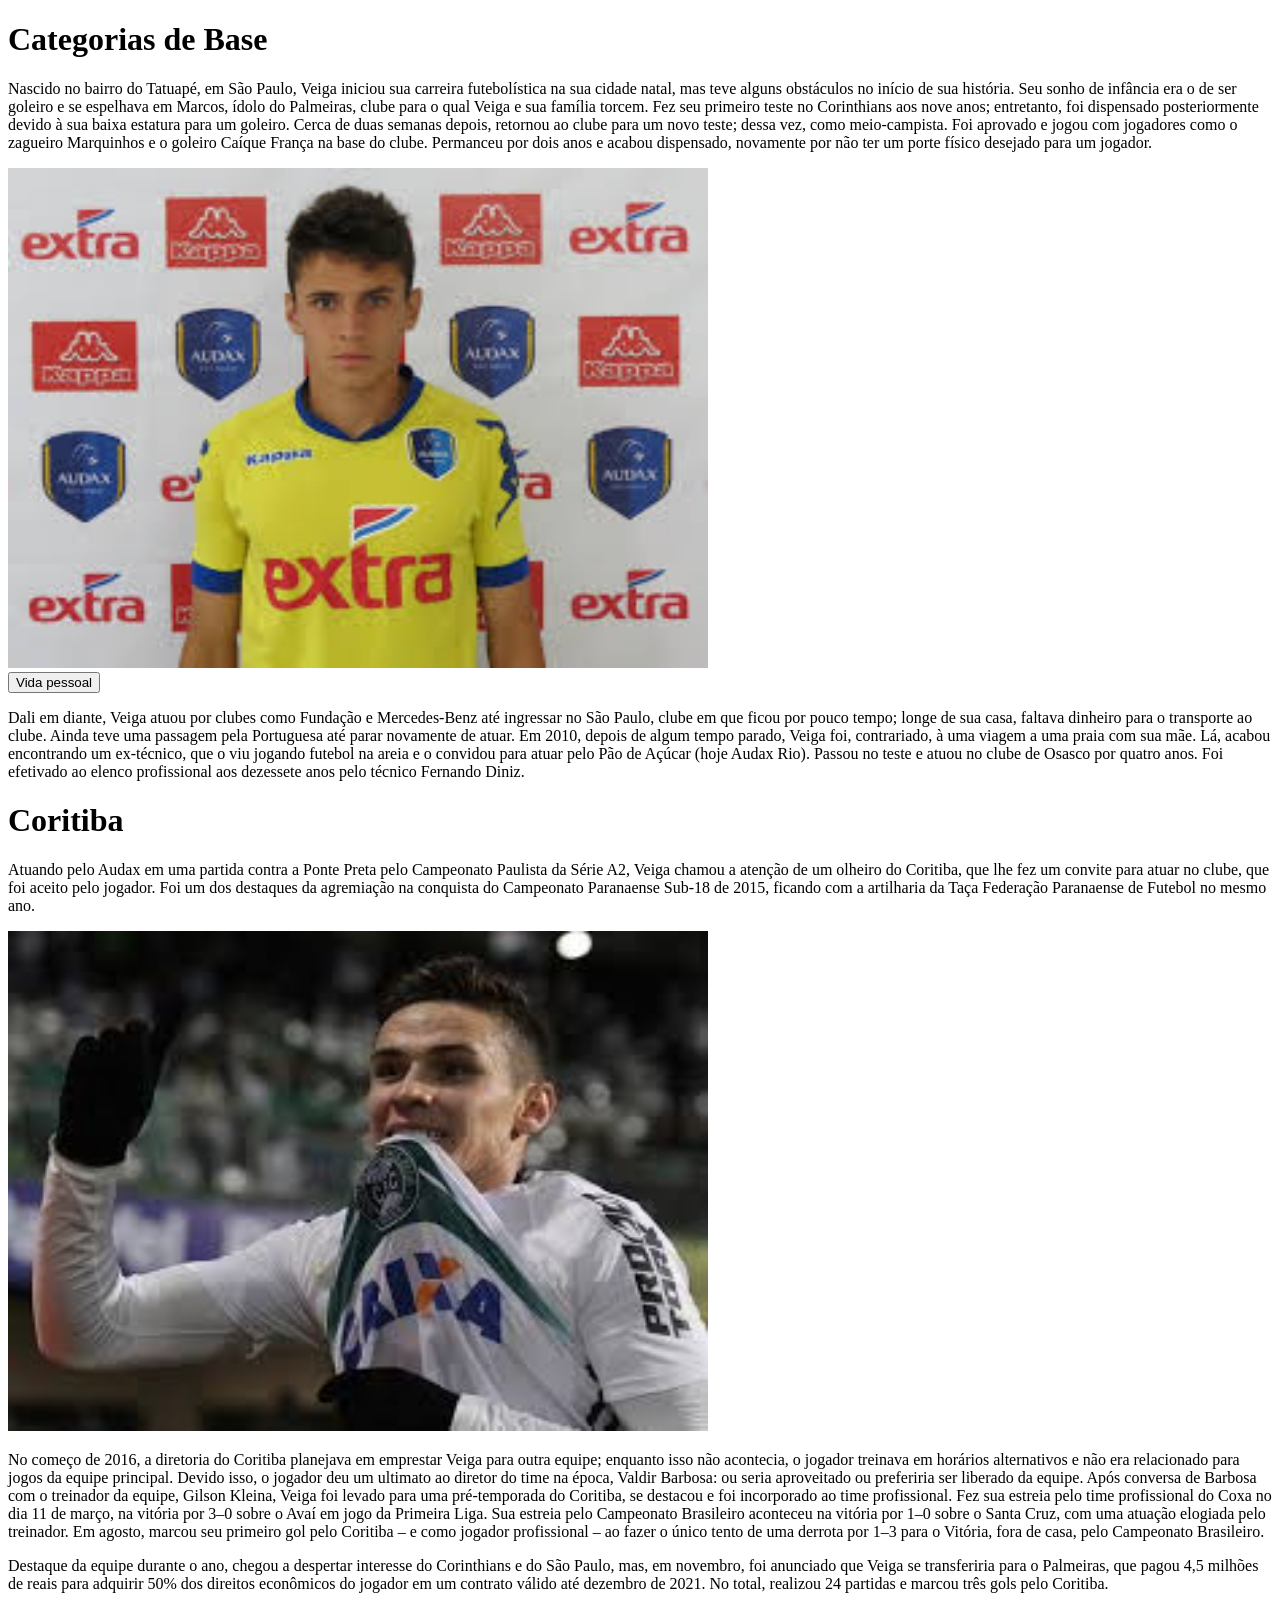
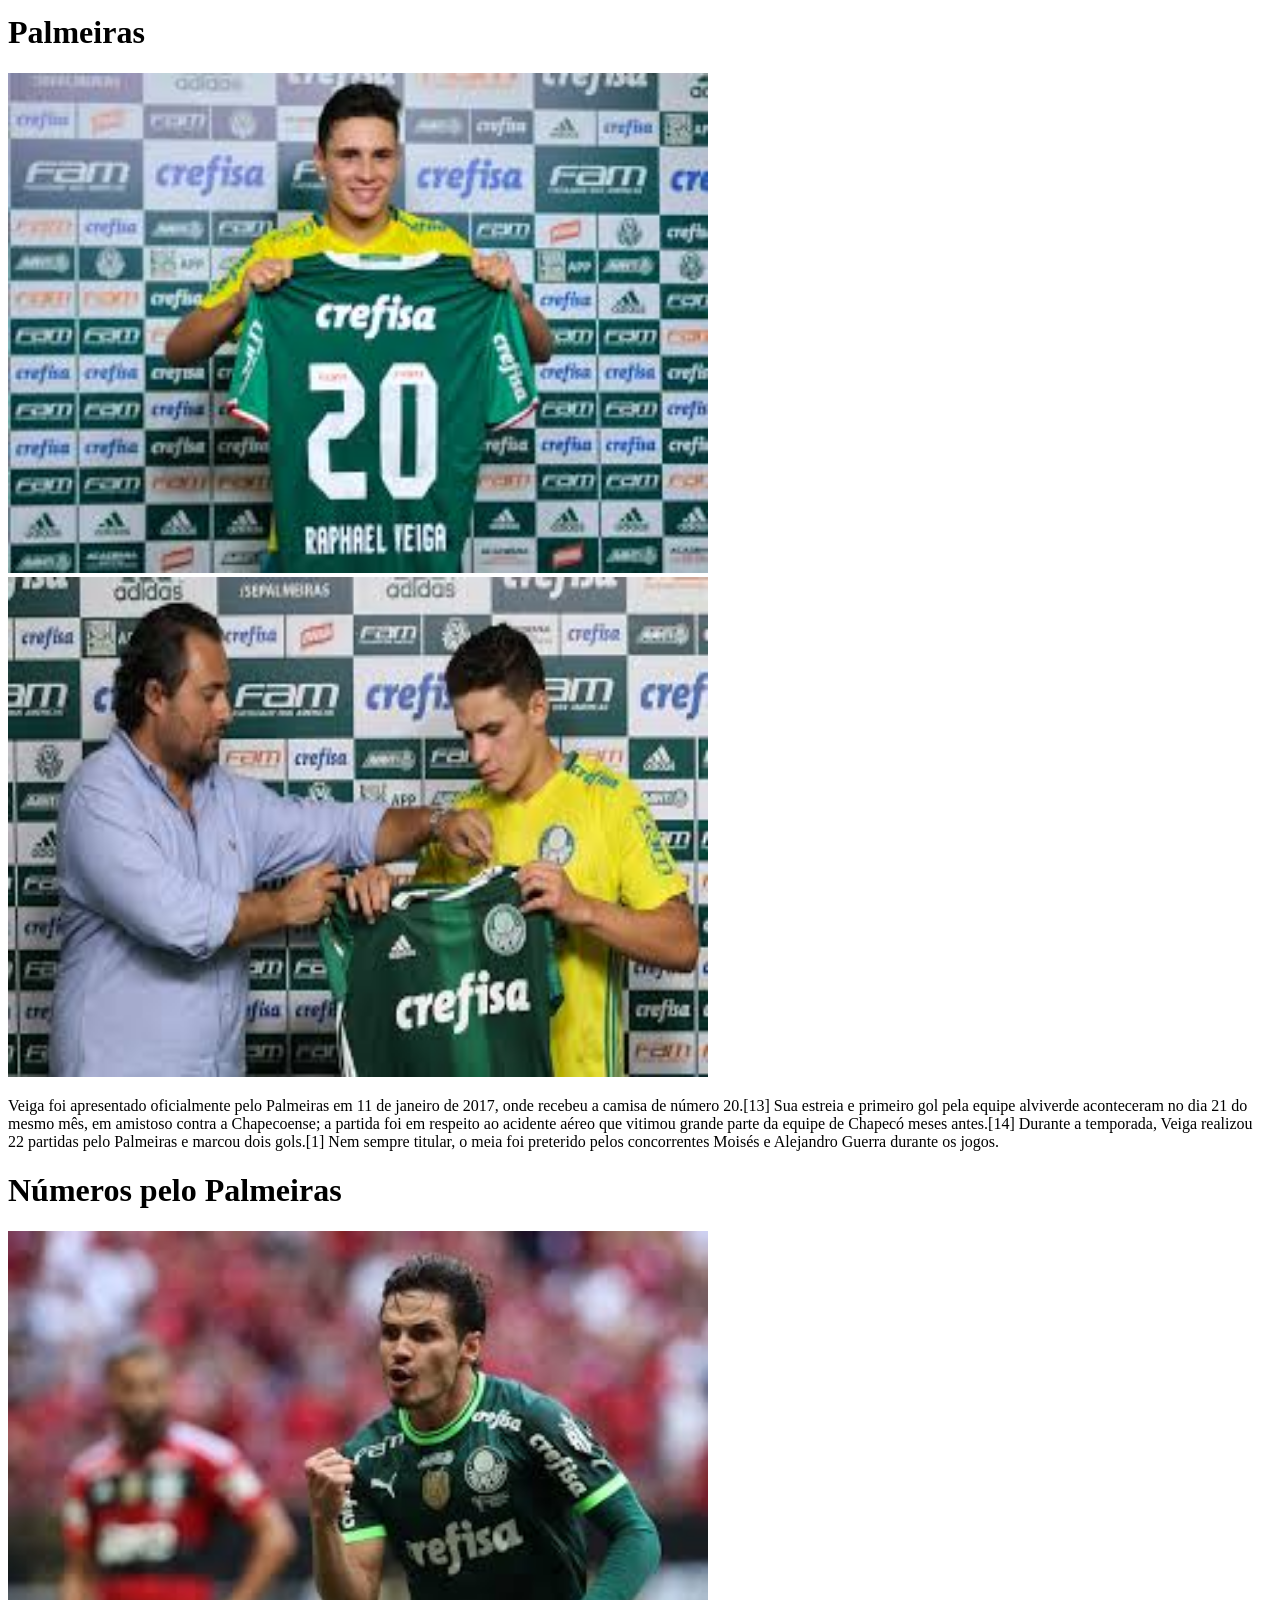
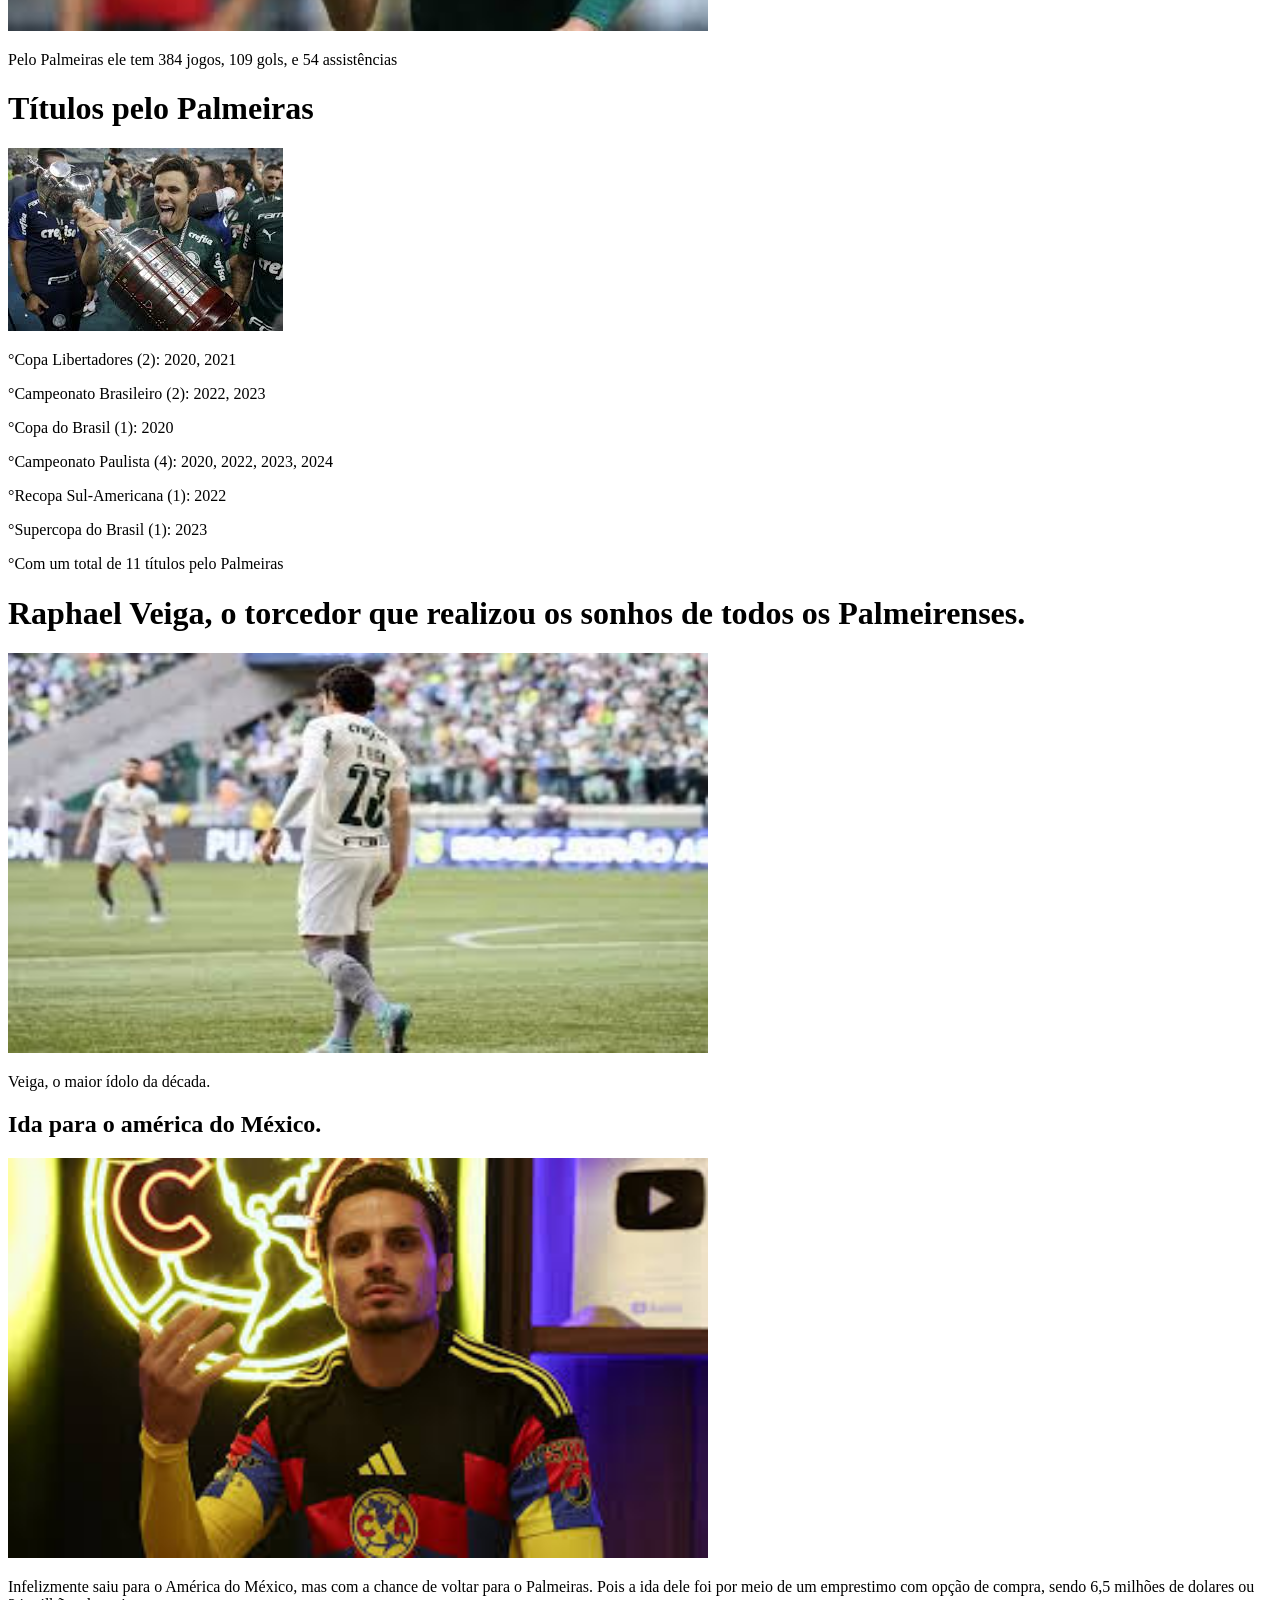
==== index.html @ f230a3b4 "Add files via upload" ====
<!DOCTYPE html>
<html lang="pt-br">
<head>
    <meta charset="UTF-8">
    <meta name="viewport" content="width=device-width, initial-scale=1.0">
    <title>Carreira de Raphael Veiga</title>
</head>
<body>
<h1>Categorias de Base</h1>
<p>Nascido no bairro do Tatuapé, em São Paulo, Veiga iniciou sua carreira futebolística na sua cidade natal, mas teve alguns obstáculos no início de sua história. Seu sonho de infância era o de ser goleiro e se espelhava em Marcos, ídolo do Palmeiras, clube para o qual Veiga e sua família torcem. Fez seu primeiro teste no Corinthians aos nove anos; entretanto, foi dispensado posteriormente devido à sua baixa estatura para um goleiro. Cerca de duas semanas depois, retornou ao clube para um novo teste; dessa vez, como meio-campista. Foi aprovado e jogou com jogadores como o zagueiro Marquinhos e o goleiro Caíque França na base do clube. Permanceu por dois anos e acabou dispensado, novamente por não ter um porte físico desejado para um jogador.</p>
<img height="500" width="700" src="[data-uri]">
<br><a href="Vida_pessoal.html" ><button>Vida pessoal</button></a>
<br><p>Dali em diante, Veiga atuou por clubes como Fundação e Mercedes-Benz até ingressar no São Paulo, clube em que ficou por pouco tempo; longe de sua casa, faltava dinheiro para o transporte ao clube. Ainda teve uma passagem pela Portuguesa até parar novamente de atuar. Em 2010, depois de algum tempo parado, Veiga foi, contrariado, à uma viagem a uma praia com sua mãe. Lá, acabou encontrando um ex-técnico, que o viu jogando futebol na areia e o convidou para atuar pelo Pão de Açúcar (hoje Audax Rio). Passou no teste e atuou no clube de Osasco por quatro anos. Foi efetivado ao elenco profissional aos dezessete anos pelo técnico Fernando Diniz.</p>
<h1>Coritiba</h1>
<p>Atuando pelo Audax em uma partida contra a Ponte Preta pelo Campeonato Paulista da Série A2, Veiga chamou a atenção de um olheiro do Coritiba, que lhe fez um convite para atuar no clube, que foi aceito pelo jogador. Foi um dos destaques da agremiação na conquista do Campeonato Paranaense Sub-18 de 2015, ficando com a artilharia da Taça Federação Paranaense de Futebol no mesmo ano.</p>
<img height="500" width="700" src="[data-uri]">
<p>No começo de 2016, a diretoria do Coritiba planejava em emprestar Veiga para outra equipe; enquanto isso não acontecia, o jogador treinava em horários alternativos e não era relacionado para jogos da equipe principal. Devido isso, o jogador deu um ultimato ao diretor do time na época, Valdir Barbosa: ou seria aproveitado ou preferiria ser liberado da equipe. Após conversa de Barbosa com o treinador da equipe, Gilson Kleina, Veiga foi levado para uma pré-temporada do Coritiba, se destacou e foi incorporado ao time profissional. Fez sua estreia pelo time profissional do Coxa no dia 11 de março, na vitória por 3–0 sobre o Avaí em jogo da Primeira Liga. Sua estreia pelo Campeonato Brasileiro aconteceu na vitória por 1–0 sobre o Santa Cruz, com uma atuação elogiada pelo treinador. Em agosto, marcou seu primeiro gol pelo Coritiba – e como jogador profissional – ao fazer o único tento de uma derrota por 1–3 para o Vitória, fora de casa, pelo Campeonato Brasileiro.</p>
<p>Destaque da equipe durante o ano, chegou a despertar interesse do Corinthians e do São Paulo, mas, em novembro, foi anunciado que Veiga se transferiria para o Palmeiras, que pagou 4,5 milhões de reais para adquirir 50% dos direitos econômicos do jogador em um contrato válido até dezembro de 2021. No total, realizou 24 partidas e marcou três gols pelo Coritiba.</p>
<h1>Palmeiras</h1>
<img height="500" width="700" src="[data-uri]"> <img height="500" width="700" src="[data-uri]" 
<br><p>Veiga foi apresentado oficialmente pelo Palmeiras em 11 de janeiro de 2017, onde recebeu a camisa de número 20.[13] Sua estreia e primeiro gol pela equipe alviverde aconteceram no dia 21 do mesmo mês, em amistoso contra a Chapecoense; a partida foi em respeito ao acidente aéreo que vitimou grande parte da equipe de Chapecó meses antes.[14] Durante a temporada, Veiga realizou 22 partidas pelo Palmeiras e marcou dois gols.[1] Nem sempre titular, o meia foi preterido pelos concorrentes Moisés e Alejandro Guerra durante os jogos.</p>
<h1>Números pelo Palmeiras</h3>
    <img height="400" width="700" src="[data-uri]">
<p>Pelo Palmeiras ele tem 384 jogos, 109 gols, e 54 assistências</p>
<h1>Títulos pelo Palmeiras</h4>
    <img src="[data-uri]">
<p>°Copa Libertadores (2): 2020, 2021</p>
<p>°Campeonato Brasileiro (2): 2022, 2023</p>
<p>°Copa do Brasil (1): 2020</p>
<p>°Campeonato Paulista (4): 2020, 2022, 2023, 2024</p>
<p>°Recopa Sul-Americana (1): 2022</p>
<p>°Supercopa do Brasil (1): 2023 </p>
<p>°Com um total de 11 títulos pelo Palmeiras</p>
























<h1>Raphael Veiga, o torcedor que realizou os sonhos de todos os Palmeirenses.</h1>
    <img height="400" width="700" src=[data-uri]>

<p>Veiga, o maior ídolo da década.</p>
<h2>Ida para o américa do México.</h2>
    <img height="400" width="700" src="[data-uri]">
<p>Infelizmente saiu para o América do México, mas com a chance de voltar para o Palmeiras. Pois a ida dele foi por meio de um emprestimo com opção de compra, sendo 6,5 milhões de dolares ou 34 milhões de reais.</p>


</body>
</html>
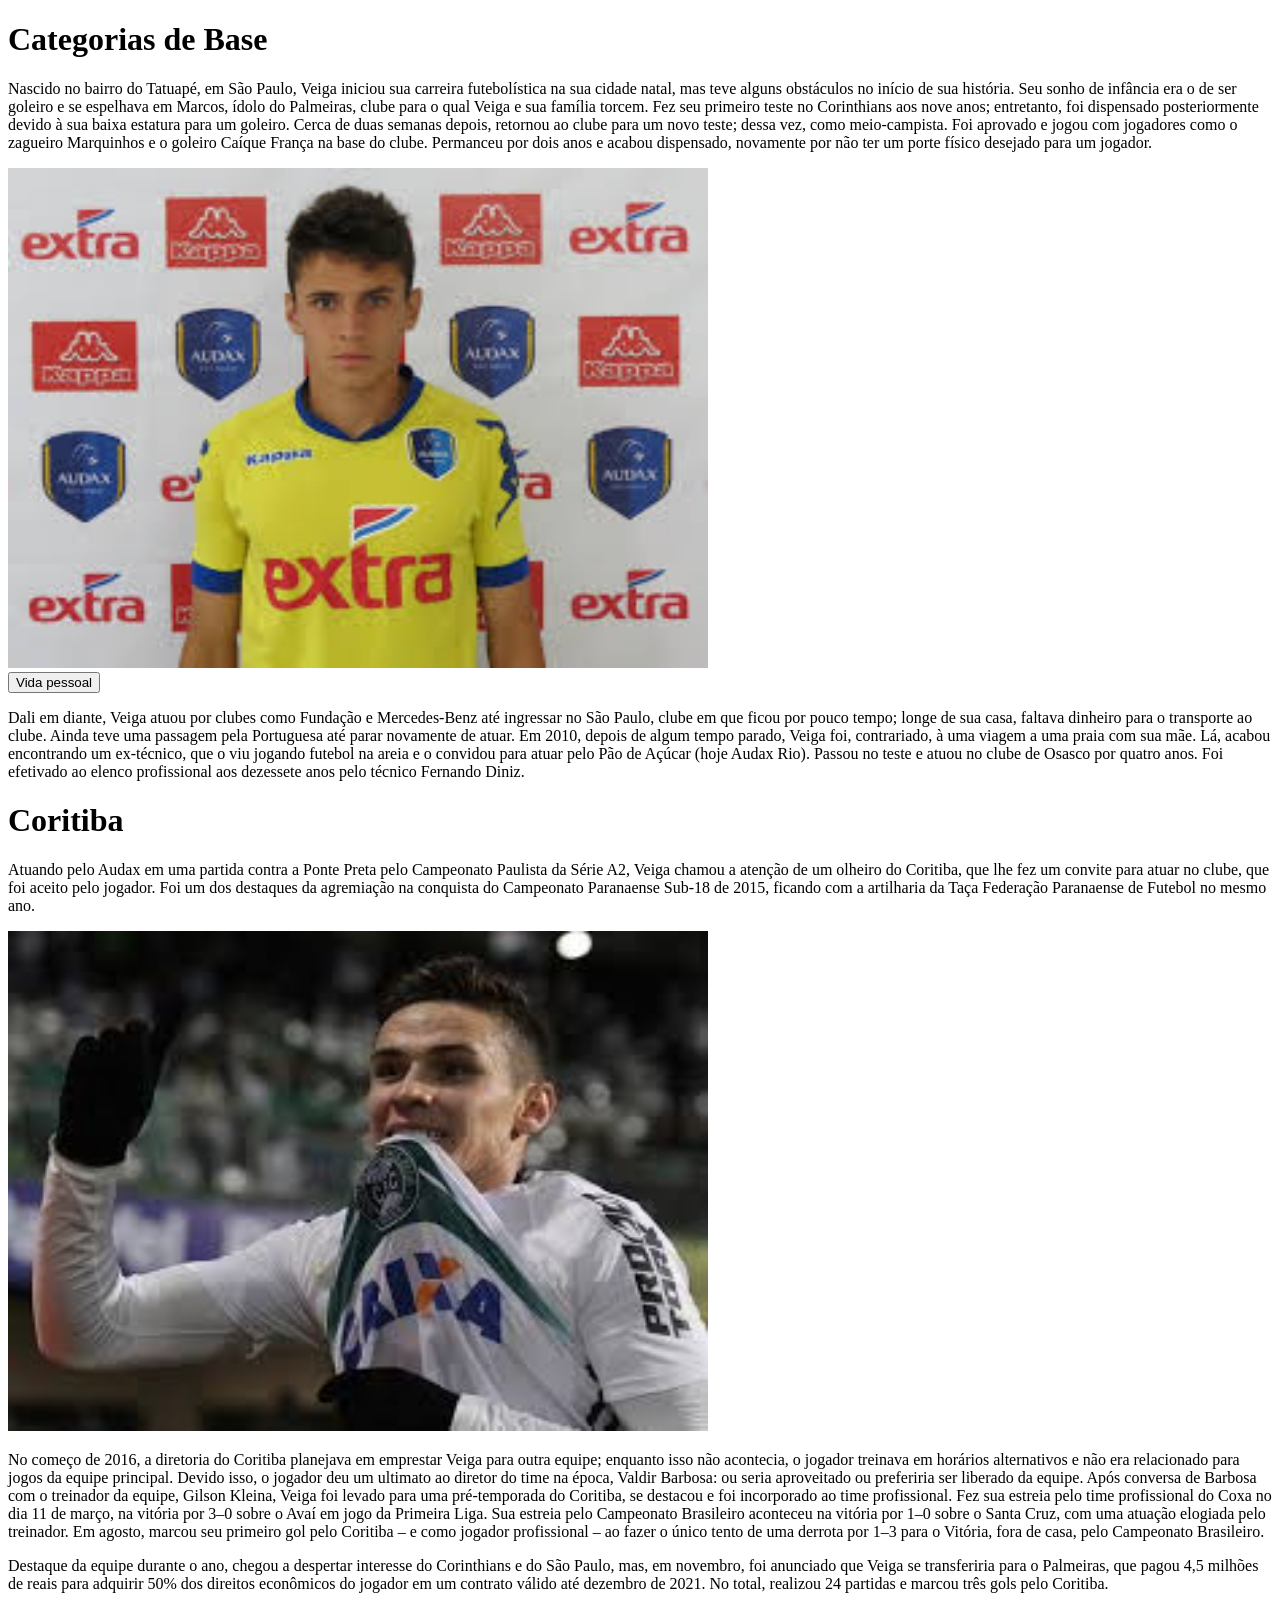
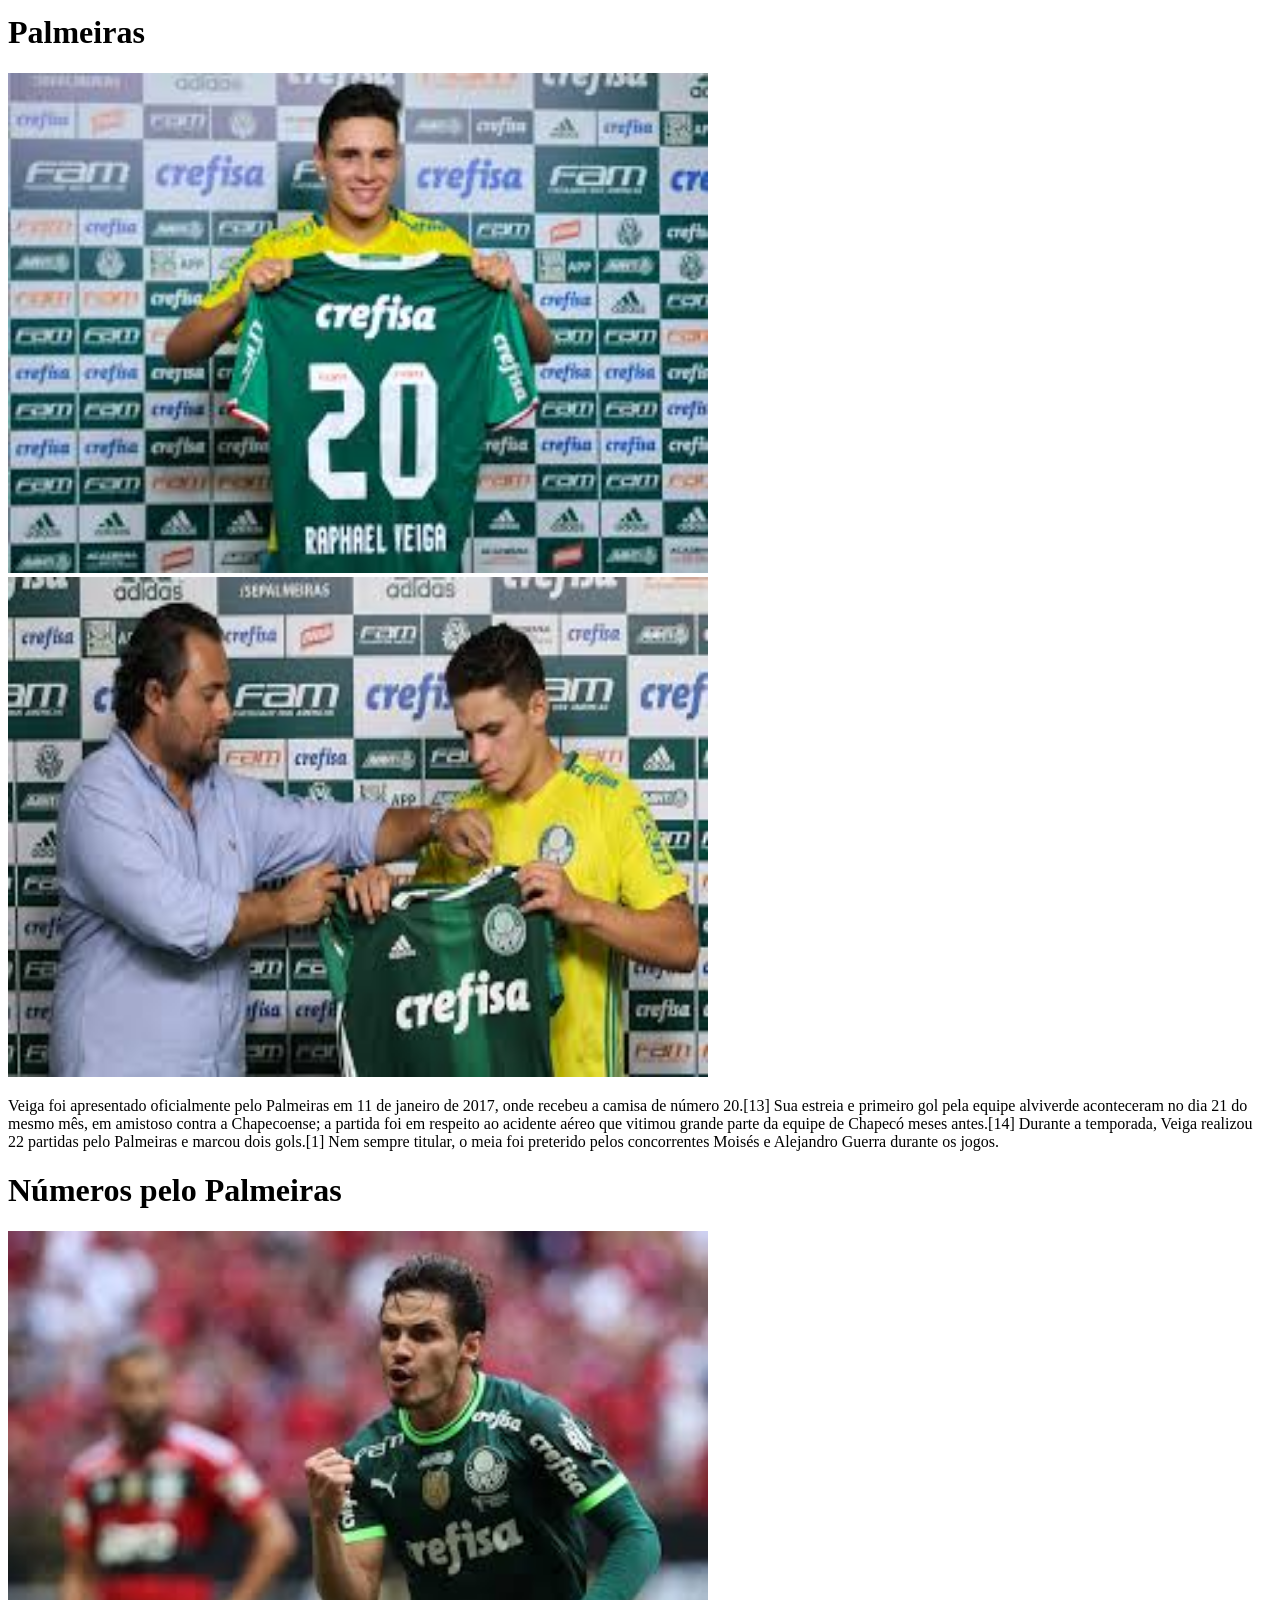
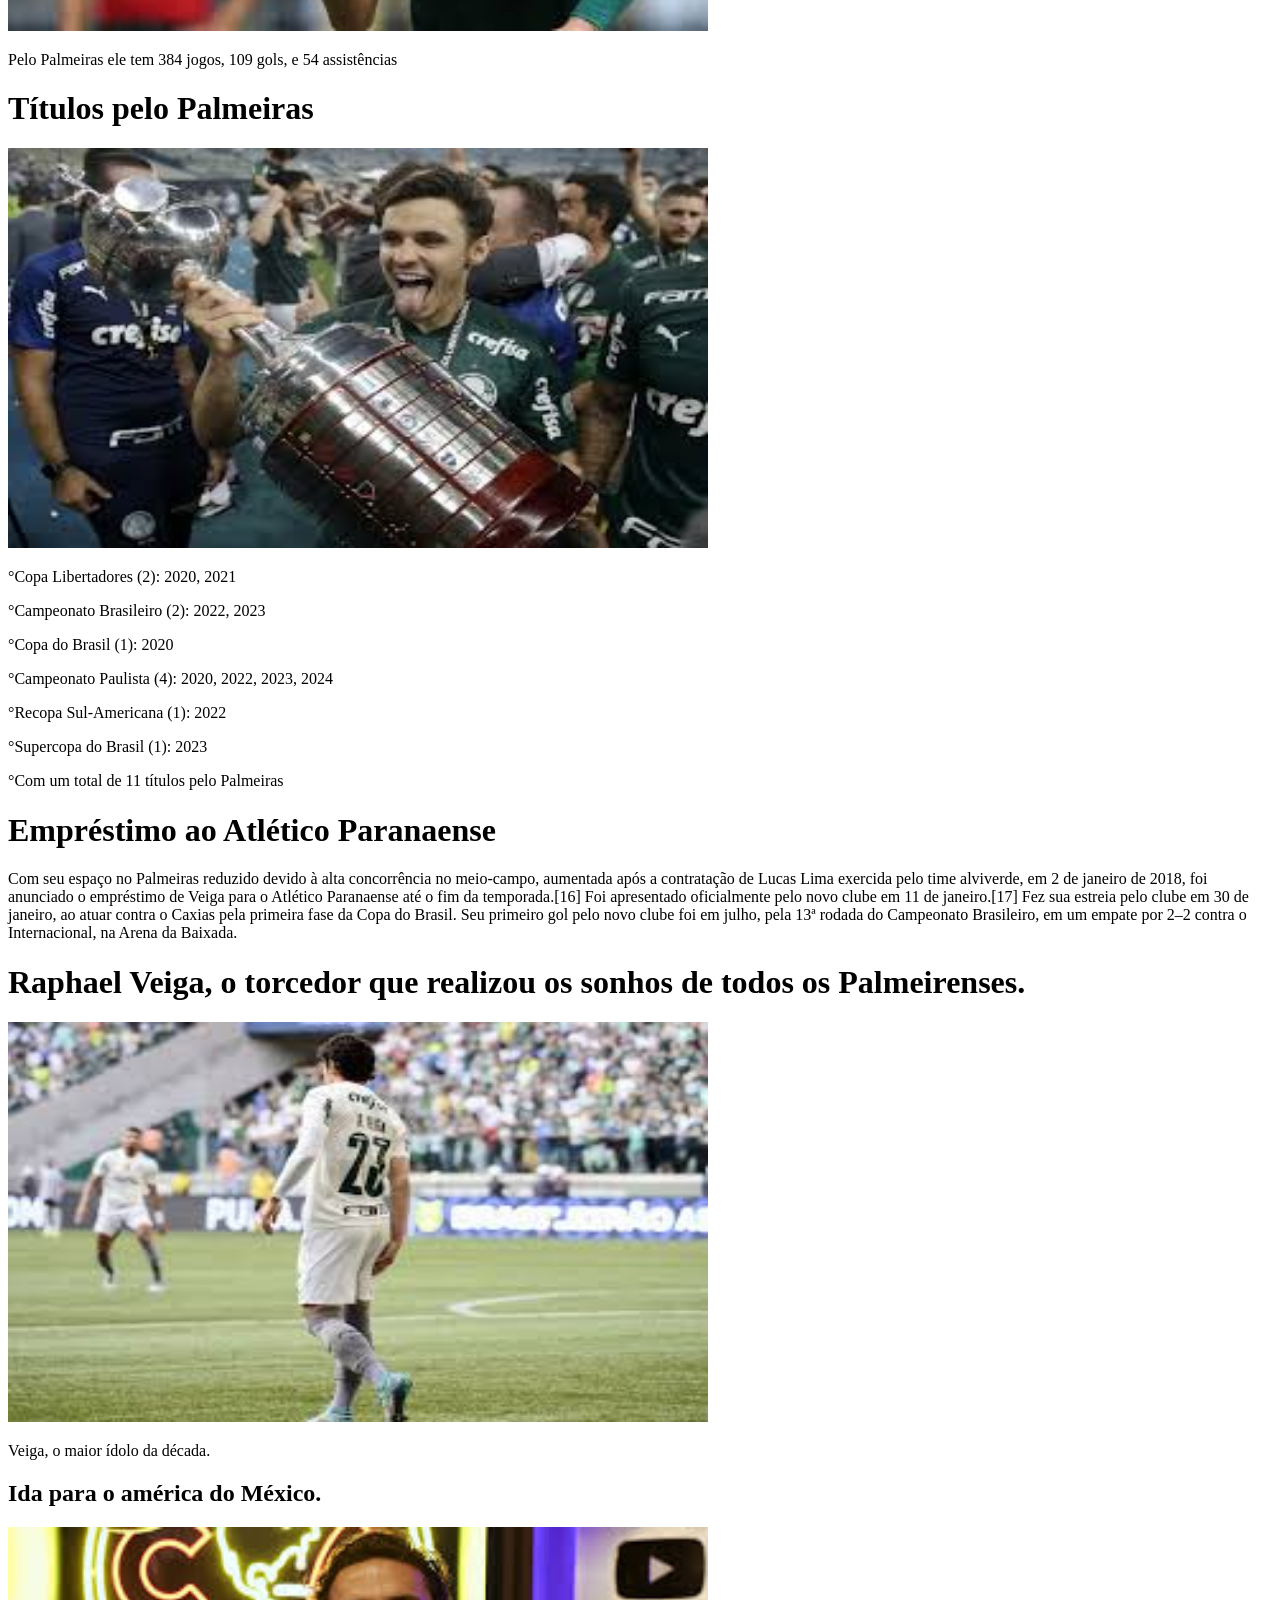
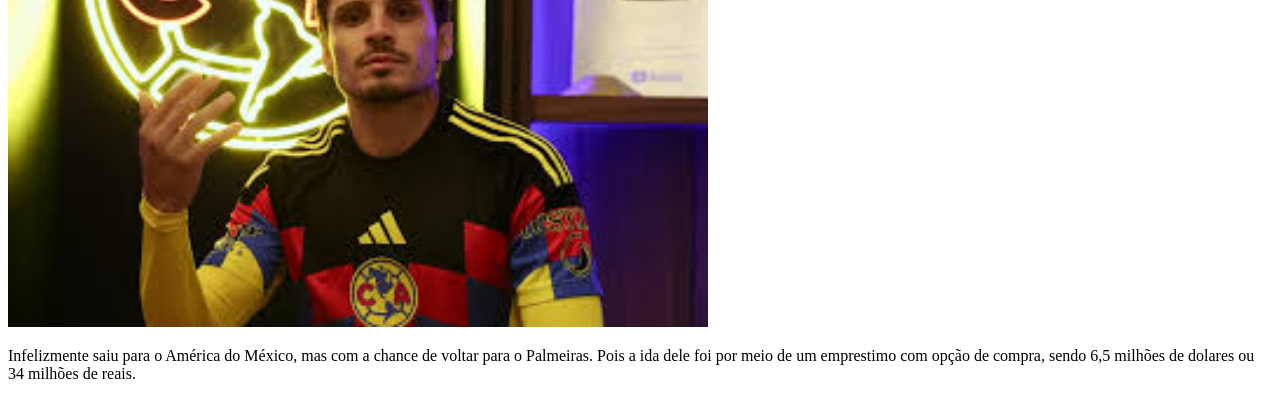
==== commit 9ad22c8a: "Colori os titulos e parágrafos" ====
--- a/index.html
+++ b/index.html
@@ -4,26 +4,27 @@
     <meta charset="UTF-8">
     <meta name="viewport" content="width=device-width, initial-scale=1.0">
     <title>Carreira de Raphael Veiga</title>
+<link rel="stylesheet" href="style.css">
 </head>
 <body>
 <h1>Categorias de Base</h1>
 <p>Nascido no bairro do Tatuapé, em São Paulo, Veiga iniciou sua carreira futebolística na sua cidade natal, mas teve alguns obstáculos no início de sua história. Seu sonho de infância era o de ser goleiro e se espelhava em Marcos, ídolo do Palmeiras, clube para o qual Veiga e sua família torcem. Fez seu primeiro teste no Corinthians aos nove anos; entretanto, foi dispensado posteriormente devido à sua baixa estatura para um goleiro. Cerca de duas semanas depois, retornou ao clube para um novo teste; dessa vez, como meio-campista. Foi aprovado e jogou com jogadores como o zagueiro Marquinhos e o goleiro Caíque França na base do clube. Permanceu por dois anos e acabou dispensado, novamente por não ter um porte físico desejado para um jogador.</p>
-<img height="500" width="700" src="[data-uri]">
+    <img height="500" width="700" src="[data-uri]">
 <br><a href="Vida_pessoal.html" ><button>Vida pessoal</button></a>
 <br><p>Dali em diante, Veiga atuou por clubes como Fundação e Mercedes-Benz até ingressar no São Paulo, clube em que ficou por pouco tempo; longe de sua casa, faltava dinheiro para o transporte ao clube. Ainda teve uma passagem pela Portuguesa até parar novamente de atuar. Em 2010, depois de algum tempo parado, Veiga foi, contrariado, à uma viagem a uma praia com sua mãe. Lá, acabou encontrando um ex-técnico, que o viu jogando futebol na areia e o convidou para atuar pelo Pão de Açúcar (hoje Audax Rio). Passou no teste e atuou no clube de Osasco por quatro anos. Foi efetivado ao elenco profissional aos dezessete anos pelo técnico Fernando Diniz.</p>
 <h1>Coritiba</h1>
 <p>Atuando pelo Audax em uma partida contra a Ponte Preta pelo Campeonato Paulista da Série A2, Veiga chamou a atenção de um olheiro do Coritiba, que lhe fez um convite para atuar no clube, que foi aceito pelo jogador. Foi um dos destaques da agremiação na conquista do Campeonato Paranaense Sub-18 de 2015, ficando com a artilharia da Taça Federação Paranaense de Futebol no mesmo ano.</p>
-<img height="500" width="700" src="[data-uri]">
+    <img height="500" width="700" src="[data-uri]">
 <p>No começo de 2016, a diretoria do Coritiba planejava em emprestar Veiga para outra equipe; enquanto isso não acontecia, o jogador treinava em horários alternativos e não era relacionado para jogos da equipe principal. Devido isso, o jogador deu um ultimato ao diretor do time na época, Valdir Barbosa: ou seria aproveitado ou preferiria ser liberado da equipe. Após conversa de Barbosa com o treinador da equipe, Gilson Kleina, Veiga foi levado para uma pré-temporada do Coritiba, se destacou e foi incorporado ao time profissional. Fez sua estreia pelo time profissional do Coxa no dia 11 de março, na vitória por 3–0 sobre o Avaí em jogo da Primeira Liga. Sua estreia pelo Campeonato Brasileiro aconteceu na vitória por 1–0 sobre o Santa Cruz, com uma atuação elogiada pelo treinador. Em agosto, marcou seu primeiro gol pelo Coritiba – e como jogador profissional – ao fazer o único tento de uma derrota por 1–3 para o Vitória, fora de casa, pelo Campeonato Brasileiro.</p>
 <p>Destaque da equipe durante o ano, chegou a despertar interesse do Corinthians e do São Paulo, mas, em novembro, foi anunciado que Veiga se transferiria para o Palmeiras, que pagou 4,5 milhões de reais para adquirir 50% dos direitos econômicos do jogador em um contrato válido até dezembro de 2021. No total, realizou 24 partidas e marcou três gols pelo Coritiba.</p>
 <h1>Palmeiras</h1>
-<img height="500" width="700" src="[data-uri]"> <img height="500" width="700" src="[data-uri]" 
+    <img height="500" width="700" src="[data-uri]"> <img height="500" width="700" src="[data-uri]" 
 <br><p>Veiga foi apresentado oficialmente pelo Palmeiras em 11 de janeiro de 2017, onde recebeu a camisa de número 20.[13] Sua estreia e primeiro gol pela equipe alviverde aconteceram no dia 21 do mesmo mês, em amistoso contra a Chapecoense; a partida foi em respeito ao acidente aéreo que vitimou grande parte da equipe de Chapecó meses antes.[14] Durante a temporada, Veiga realizou 22 partidas pelo Palmeiras e marcou dois gols.[1] Nem sempre titular, o meia foi preterido pelos concorrentes Moisés e Alejandro Guerra durante os jogos.</p>
 <h1>Números pelo Palmeiras</h3>
     <img height="400" width="700" src="[data-uri]">
 <p>Pelo Palmeiras ele tem 384 jogos, 109 gols, e 54 assistências</p>
 <h1>Títulos pelo Palmeiras</h4>
-    <img src="[data-uri]">
+    <img height="400" width="700" src="[data-uri]">
 <p>°Copa Libertadores (2): 2020, 2021</p>
 <p>°Campeonato Brasileiro (2): 2022, 2023</p>
 <p>°Copa do Brasil (1): 2020</p>
@@ -31,8 +32,8 @@
 <p>°Recopa Sul-Americana (1): 2022</p>
 <p>°Supercopa do Brasil (1): 2023 </p>
 <p>°Com um total de 11 títulos pelo Palmeiras</p>
-
-
+<h1>Empréstimo ao Atlético Paranaense</h1>
+<p>Com seu espaço no Palmeiras reduzido devido à alta concorrência no meio-campo, aumentada após a contratação de Lucas Lima exercida pelo time alviverde, em 2 de janeiro de 2018, foi anunciado o empréstimo de Veiga para o Atlético Paranaense até o fim da temporada.[16] Foi apresentado oficialmente pelo novo clube em 11 de janeiro.[17] Fez sua estreia pelo clube em 30 de janeiro, ao atuar contra o Caxias pela primeira fase da Copa do Brasil. Seu primeiro gol pelo novo clube foi em julho, pela 13ª rodada do Campeonato Brasileiro, em um empate por 2–2 contra o Internacional, na Arena da Baixada.</p>
 
 
 
@@ -65,4 +66,4 @@
 
 
 </body>
-</html>+</html>
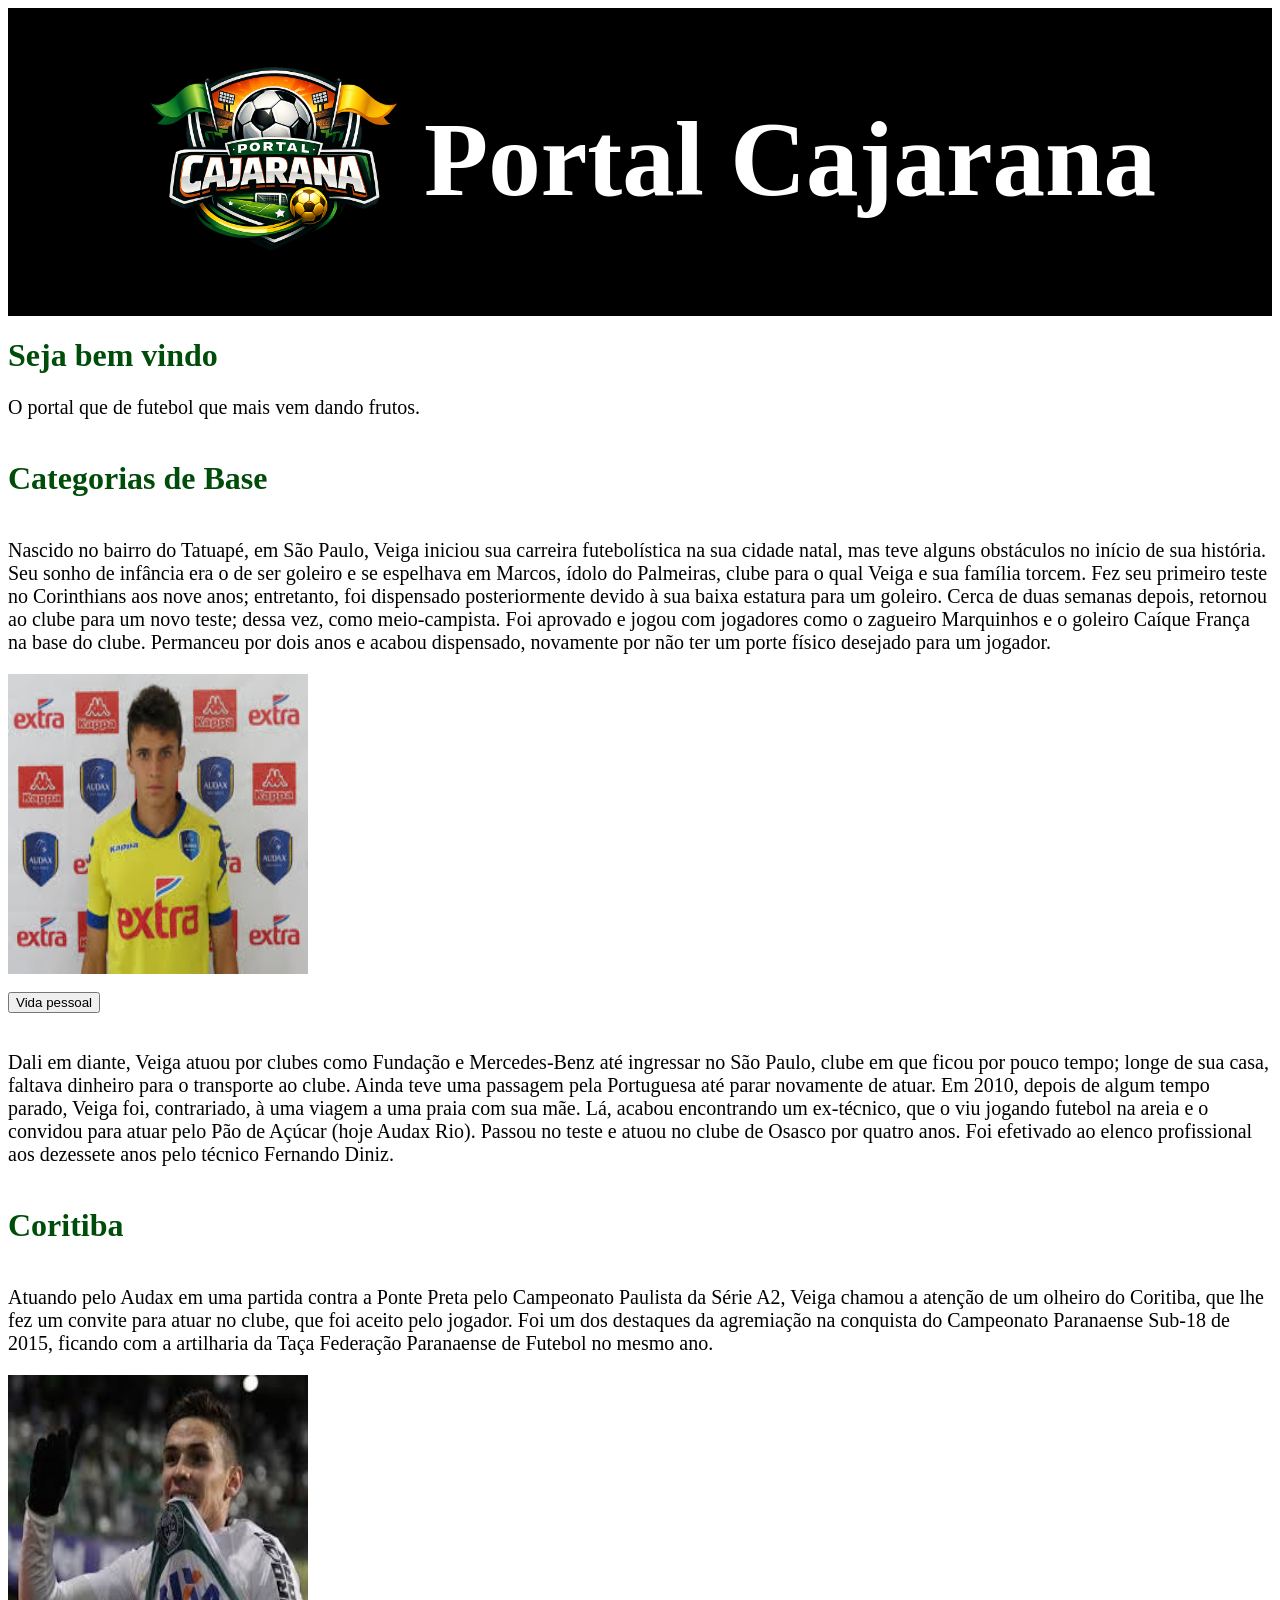
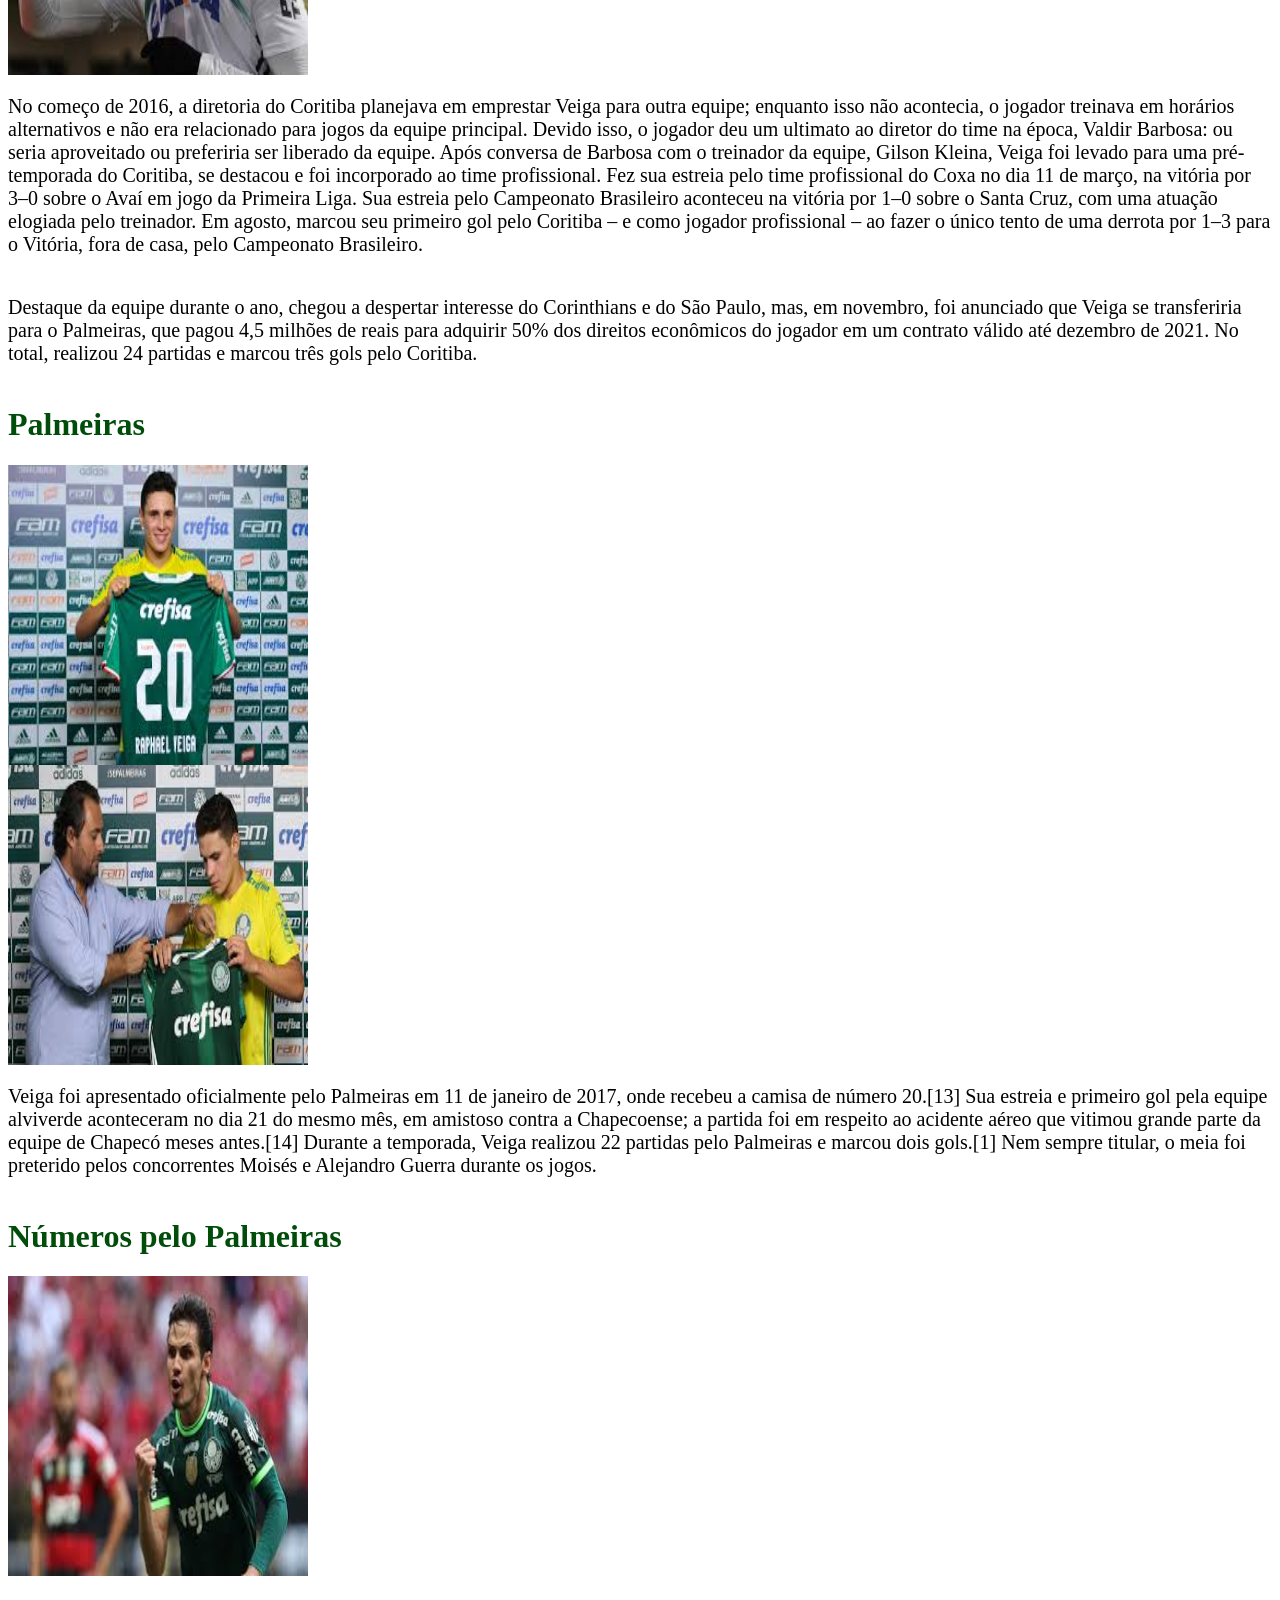
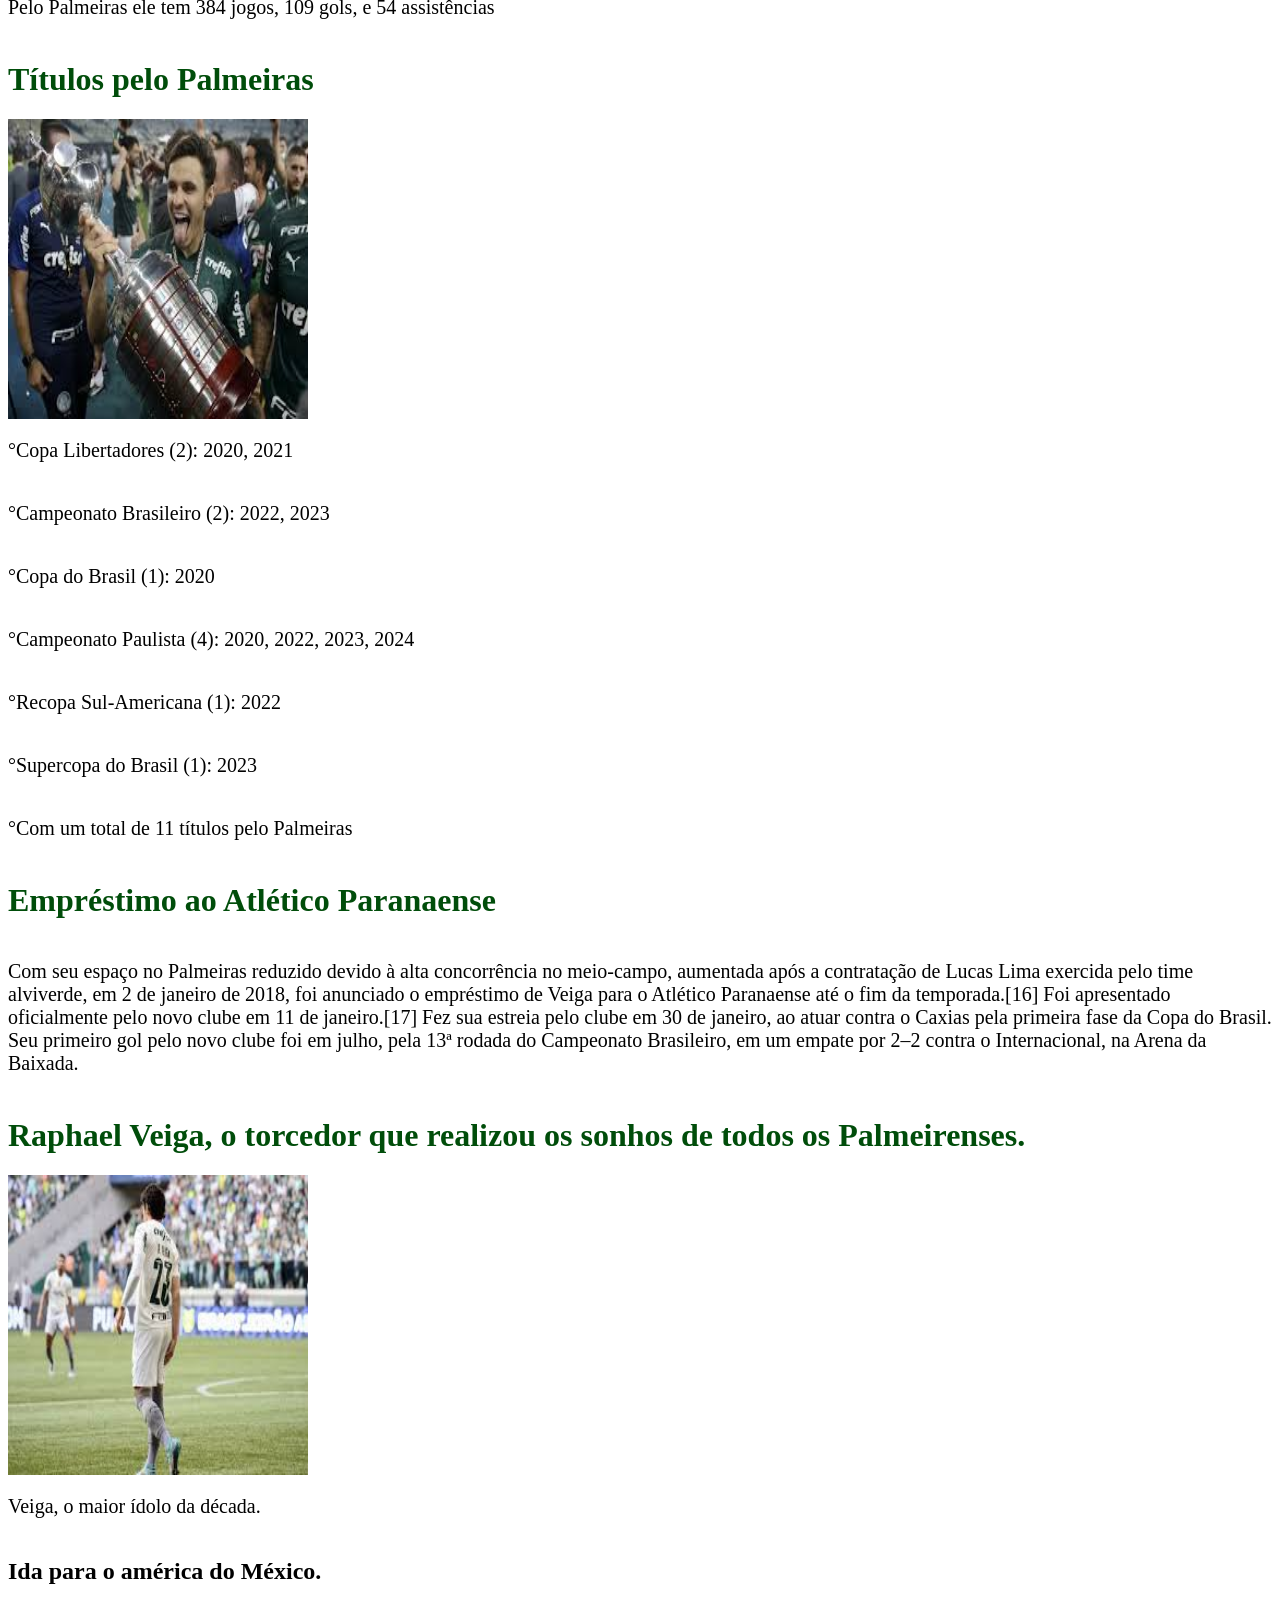
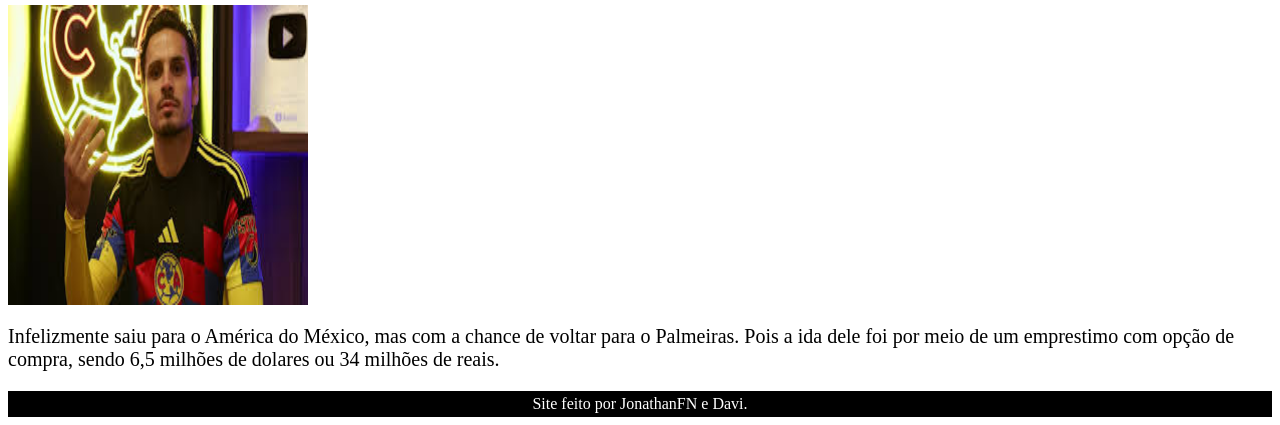
==== commit ec1549be: "Código novo do Raphael Veiga" ====
--- a/index.html
+++ b/index.html
@@ -7,22 +7,66 @@
 <link rel="stylesheet" href="style.css">
 </head>
 <body>
+
+<header>
+
+<img src="Imagens/ChatGPT Image 4 de mar. de 2026, 10_43_14.png">    
+    
+    <h2>Portal Cajarana</h2> 
+
+
+</header>
+
+<main>
+
+    <h1>Seja bem vindo</h1>
+<p>O portal que de futebol que mais vem dando frutos.</p>
+
+</main>
+
+
+
+
+
+
+    
+
+
+
 <h1>Categorias de Base</h1>
 <p>Nascido no bairro do Tatuapé, em São Paulo, Veiga iniciou sua carreira futebolística na sua cidade natal, mas teve alguns obstáculos no início de sua história. Seu sonho de infância era o de ser goleiro e se espelhava em Marcos, ídolo do Palmeiras, clube para o qual Veiga e sua família torcem. Fez seu primeiro teste no Corinthians aos nove anos; entretanto, foi dispensado posteriormente devido à sua baixa estatura para um goleiro. Cerca de duas semanas depois, retornou ao clube para um novo teste; dessa vez, como meio-campista. Foi aprovado e jogou com jogadores como o zagueiro Marquinhos e o goleiro Caíque França na base do clube. Permanceu por dois anos e acabou dispensado, novamente por não ter um porte físico desejado para um jogador.</p>
     <img height="500" width="700" src="[data-uri]">
 <br><a href="Vida_pessoal.html" ><button>Vida pessoal</button></a>
 <br><p>Dali em diante, Veiga atuou por clubes como Fundação e Mercedes-Benz até ingressar no São Paulo, clube em que ficou por pouco tempo; longe de sua casa, faltava dinheiro para o transporte ao clube. Ainda teve uma passagem pela Portuguesa até parar novamente de atuar. Em 2010, depois de algum tempo parado, Veiga foi, contrariado, à uma viagem a uma praia com sua mãe. Lá, acabou encontrando um ex-técnico, que o viu jogando futebol na areia e o convidou para atuar pelo Pão de Açúcar (hoje Audax Rio). Passou no teste e atuou no clube de Osasco por quatro anos. Foi efetivado ao elenco profissional aos dezessete anos pelo técnico Fernando Diniz.</p>
+
+
+
+
+
 <h1>Coritiba</h1>
 <p>Atuando pelo Audax em uma partida contra a Ponte Preta pelo Campeonato Paulista da Série A2, Veiga chamou a atenção de um olheiro do Coritiba, que lhe fez um convite para atuar no clube, que foi aceito pelo jogador. Foi um dos destaques da agremiação na conquista do Campeonato Paranaense Sub-18 de 2015, ficando com a artilharia da Taça Federação Paranaense de Futebol no mesmo ano.</p>
     <img height="500" width="700" src="[data-uri]">
 <p>No começo de 2016, a diretoria do Coritiba planejava em emprestar Veiga para outra equipe; enquanto isso não acontecia, o jogador treinava em horários alternativos e não era relacionado para jogos da equipe principal. Devido isso, o jogador deu um ultimato ao diretor do time na época, Valdir Barbosa: ou seria aproveitado ou preferiria ser liberado da equipe. Após conversa de Barbosa com o treinador da equipe, Gilson Kleina, Veiga foi levado para uma pré-temporada do Coritiba, se destacou e foi incorporado ao time profissional. Fez sua estreia pelo time profissional do Coxa no dia 11 de março, na vitória por 3–0 sobre o Avaí em jogo da Primeira Liga. Sua estreia pelo Campeonato Brasileiro aconteceu na vitória por 1–0 sobre o Santa Cruz, com uma atuação elogiada pelo treinador. Em agosto, marcou seu primeiro gol pelo Coritiba – e como jogador profissional – ao fazer o único tento de uma derrota por 1–3 para o Vitória, fora de casa, pelo Campeonato Brasileiro.</p>
 <p>Destaque da equipe durante o ano, chegou a despertar interesse do Corinthians e do São Paulo, mas, em novembro, foi anunciado que Veiga se transferiria para o Palmeiras, que pagou 4,5 milhões de reais para adquirir 50% dos direitos econômicos do jogador em um contrato válido até dezembro de 2021. No total, realizou 24 partidas e marcou três gols pelo Coritiba.</p>
+
+
+
 <h1>Palmeiras</h1>
     <img height="500" width="700" src="[data-uri]"> <img height="500" width="700" src="[data-uri]" 
 <br><p>Veiga foi apresentado oficialmente pelo Palmeiras em 11 de janeiro de 2017, onde recebeu a camisa de número 20.[13] Sua estreia e primeiro gol pela equipe alviverde aconteceram no dia 21 do mesmo mês, em amistoso contra a Chapecoense; a partida foi em respeito ao acidente aéreo que vitimou grande parte da equipe de Chapecó meses antes.[14] Durante a temporada, Veiga realizou 22 partidas pelo Palmeiras e marcou dois gols.[1] Nem sempre titular, o meia foi preterido pelos concorrentes Moisés e Alejandro Guerra durante os jogos.</p>
+
+
+
+
 <h1>Números pelo Palmeiras</h3>
     <img height="400" width="700" src="[data-uri]">
 <p>Pelo Palmeiras ele tem 384 jogos, 109 gols, e 54 assistências</p>
+
+
+
+
+
+
 <h1>Títulos pelo Palmeiras</h4>
     <img height="400" width="700" src="[data-uri]">
 <p>°Copa Libertadores (2): 2020, 2021</p>
@@ -64,6 +108,8 @@
     <img height="400" width="700" src="[data-uri]">
 <p>Infelizmente saiu para o América do México, mas com a chance de voltar para o Palmeiras. Pois a ida dele foi por meio de um emprestimo com opção de compra, sendo 6,5 milhões de dolares ou 34 milhões de reais.</p>
 
+<footer>Site feito por JonathanFN e Davi.</footer>
+
 
 </body>
-</html>
+</html>
--- a/style.css
+++ b/style.css
@@ -0,0 +1,41 @@
+body{
+    display: flex;
+    flex-direction: column;
+    min-height: 100vh;
+
+}
+
+main{
+    flex: 1;
+
+}
+
+h1{
+    color: rgb(0, 77, 10);
+}
+
+p{
+    font-size: 20px;
+}
+
+header{
+    background-color: rgb(0, 0, 0);
+    padding: 4px;
+    font-size: 70px;
+    display: flex;
+    justify-content: center;
+    color: white;
+}
+
+img{
+    height: 300px;
+    width: 300px;
+}
+
+footer{
+    background-color: rgb(0, 0, 0);
+    font-size: 16px;
+    color: white;
+    text-align: center;
+    padding: 4px;
+}
